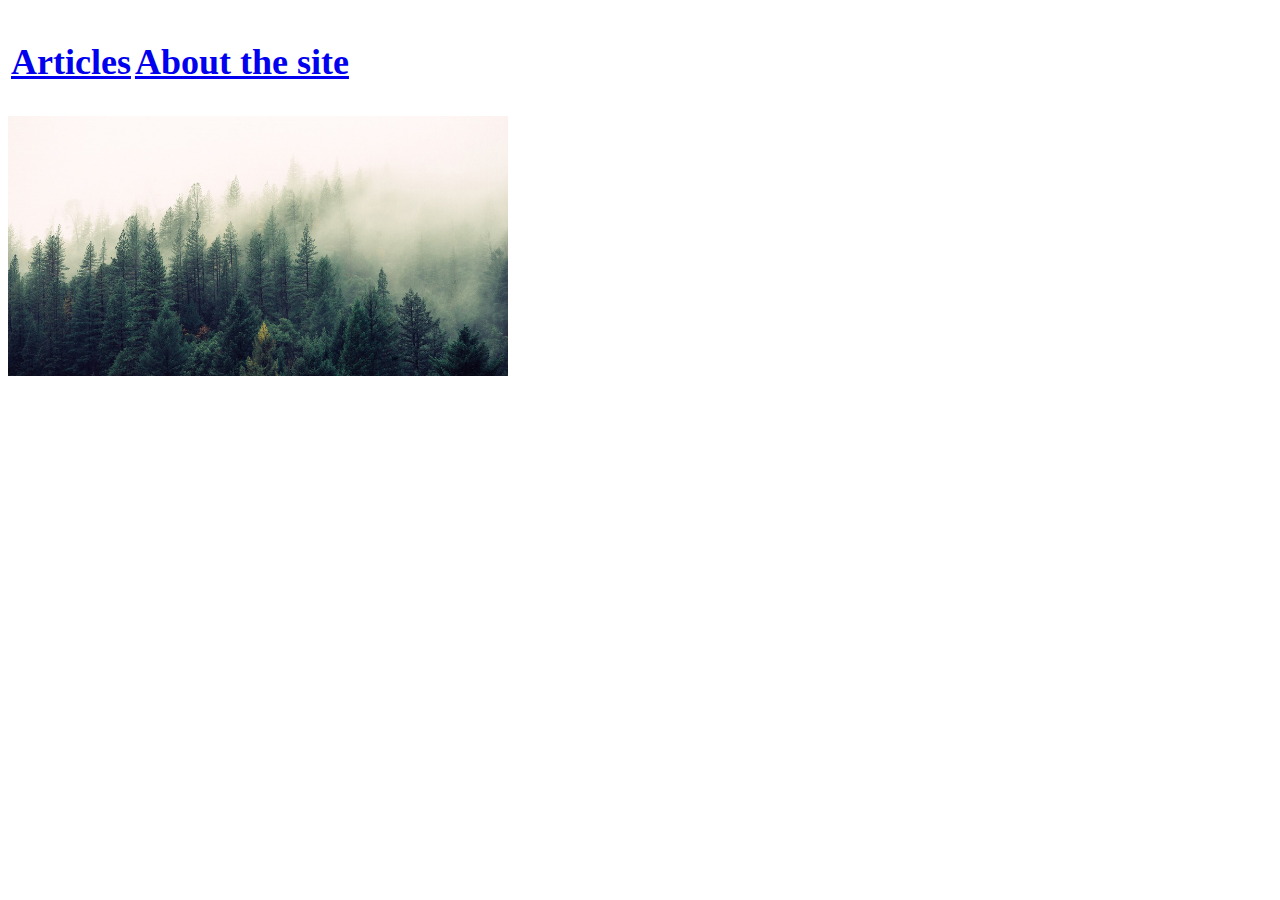
==== index.html @ 45adfdbc "Add files via upload" ====
<!DOCTYPE html>
 <html lang="ru">
	<head>			
		<title>Semen Shabashov</title>
		 <link rel="stylesheet" href="d.css">
		<meta name="viewport" content="width=device-width, initial-scale=1">
	</head>
	<body>
		 
		<table>
		  <tr>
			<td><h2><a href = "blogs.html"><h2>Articles</h2></a></h2></td>
			<td><h2><a href = "About sete.html"><h2>About the site</h2></a></h2></td> 
		  </tr>
		</table>
		<img src ="forest.jpg" width = "500px">
		<!-- Конец Меню  -->
		 
	</body>
</html>
---- d.css ----
@media screen and (min-width: 600px) {
h1 {
	color:rgb(228, 151, 18);
}
	}
.sait {
 color: green;	
}
table{
     
     
}
.photo {
	border: 3px solid white;
	margin-right: 20px;
	height: 100px;
	
}
.photove {
	 border: 8px solid green;
}

@media screen and ( max-width: 600px) {
mom {
	 display:none;
}
	}
.e1{
	color:brown;
}
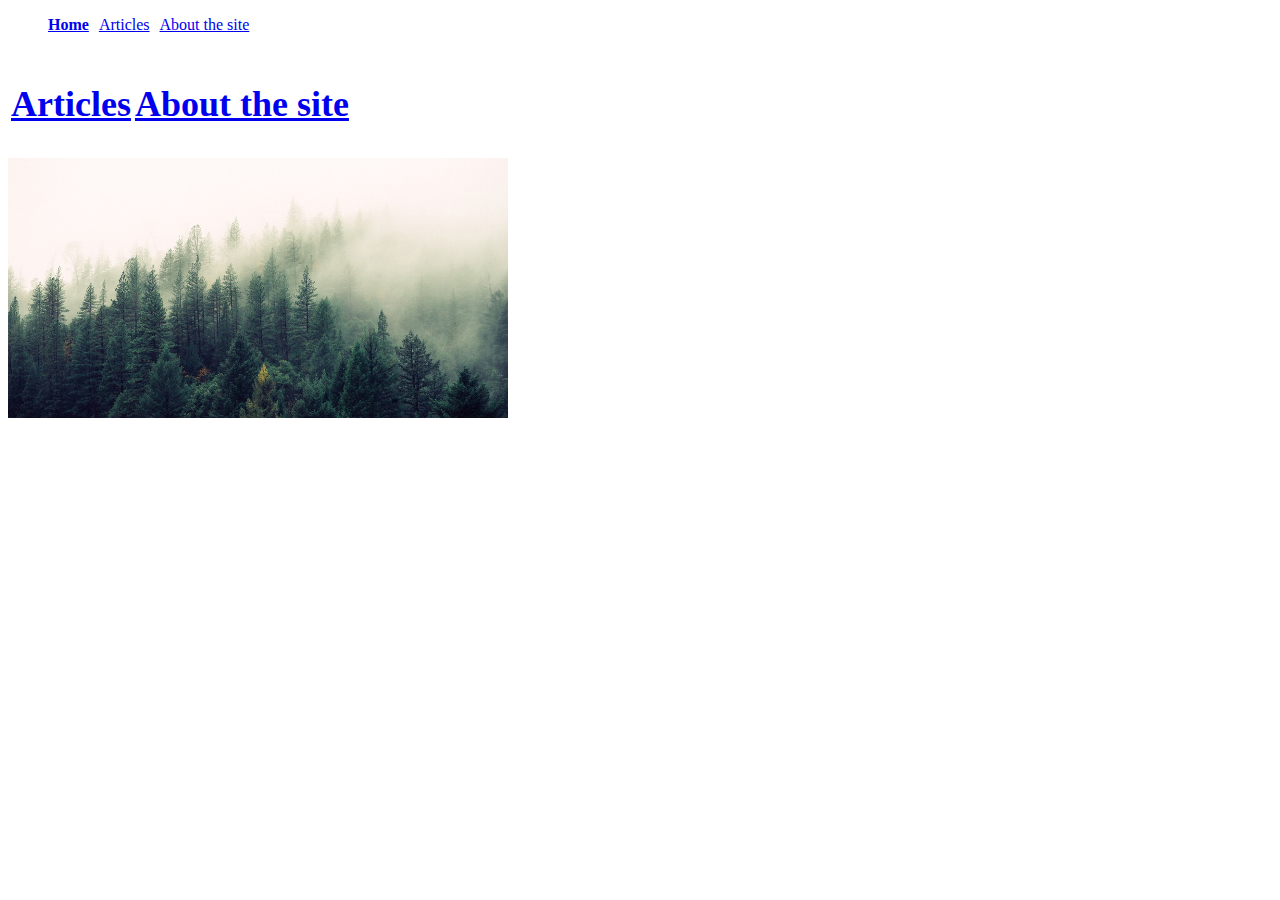
==== commit 8d3ef537: "correct resources organisation" ====
--- a/index.html
+++ b/index.html
@@ -2,19 +2,26 @@
  <html lang="ru">
 	<head>			
 		<title>Semen Shabashov</title>
-		 <link rel="stylesheet" href="d.css">
+		<link rel="stylesheet" href="css/d.css">
 		<meta name="viewport" content="width=device-width, initial-scale=1">
+		<!-- script for jQuery для нового меню -->
+		<script src="https://code.jquery.com/jquery-3.3.1.js"
+			integrity="sha256-2Kok7MbOyxpgUVvAk/HJ2jigOSYS2auK4Pfzbm7uH60=" crossorigin="anonymous">
+		</script>
 	</head>
 	<body>
-		 
+		<!-- Новое Меню с JavaScript -->
+		<script src="js/menu.js"></script>
+		<!-- Конец нового Меню  -->
+
 		<table>
 		  <tr>
 			<td><h2><a href = "blogs.html"><h2>Articles</h2></a></h2></td>
-			<td><h2><a href = "About sete.html"><h2>About the site</h2></a></h2></td> 
+			<td><h2><a href = "About.html"><h2>About the site</h2></a></h2></td> 
 		  </tr>
 		</table>
-		<img src ="forest.jpg" width = "500px">
+		<img src ="img/forest.jpg" width = "500px">
 		<!-- Конец Меню  -->
-		 
+	
 	</body>
 </html>
--- a/css/d.css
+++ b/css/d.css
@@ -0,0 +1,42 @@
+
+@media screen and (min-width: 600px) {
+h1 {
+	color:rgb(228, 151, 18);
+}
+	}
+.sait {
+ color: green;	
+}
+table{
+     
+     
+}
+.photo {
+	border: 3px solid white;
+	margin-right: 20px;
+	height: 100px;
+	
+}
+.photove {
+	 border: 8px solid green;
+}
+
+@media screen and ( max-width: 600px) {
+mom {
+	 display:none;
+}
+	}
+.e1{
+	color:brown;
+}
+
+.active {
+	text-decoration: none;
+	font-weight: bold;
+	color: brown;
+}
+
+#menu > ul > li{
+	display: inline-block;
+	margin-right: 10px;
+}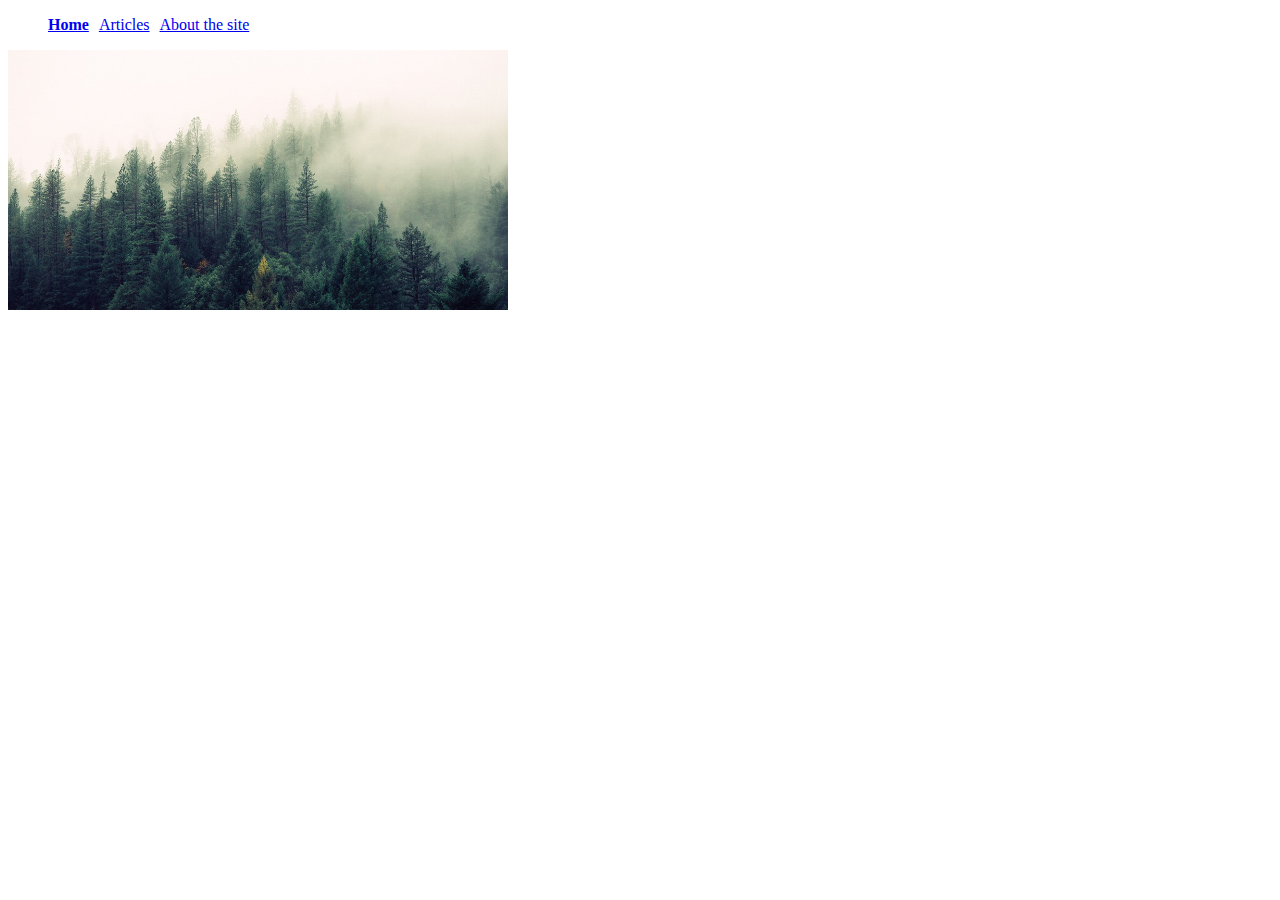
==== commit c9997028: "Delete old menu" ====
--- a/index.html
+++ b/index.html
@@ -1,6 +1,7 @@
 <!DOCTYPE html>
  <html lang="ru">
-	<head>			
+	<head>
+		<meta charset="utf-8">			
 		<title>Semen Shabashov</title>
 		<link rel="stylesheet" href="css/d.css">
 		<meta name="viewport" content="width=device-width, initial-scale=1">
@@ -13,15 +14,7 @@
 		<!-- Новое Меню с JavaScript -->
 		<script src="js/menu.js"></script>
 		<!-- Конец нового Меню  -->
-
-		<table>
-		  <tr>
-			<td><h2><a href = "blogs.html"><h2>Articles</h2></a></h2></td>
-			<td><h2><a href = "About.html"><h2>About the site</h2></a></h2></td> 
-		  </tr>
-		</table>
+		
 		<img src ="img/forest.jpg" width = "500px">
-		<!-- Конец Меню  -->
-	
 	</body>
 </html>
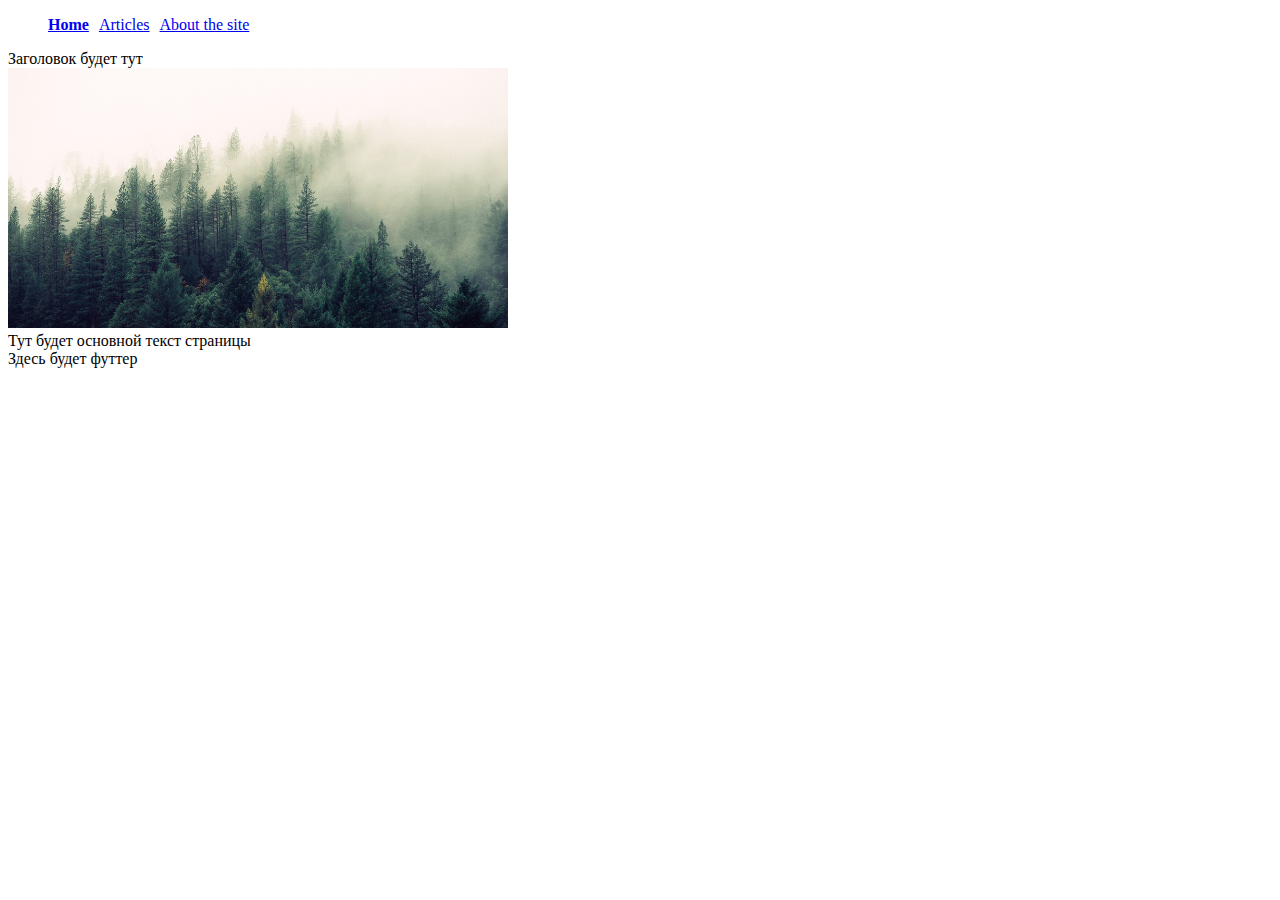
==== commit 6a5a7752: "update base page structure" ====
--- a/index.html
+++ b/index.html
@@ -14,7 +14,19 @@
 		<!-- Новое Меню с JavaScript -->
 		<script src="js/menu.js"></script>
 		<!-- Конец нового Меню  -->
-		
-		<img src ="img/forest.jpg" width = "500px">
+		<main>
+        		<section class"title">
+				Заголовок будет тут
+			</section>
+			<section class"image">
+				<img src ="img/forest.jpg" width = "500px">
+			</section>
+			<section class"text">
+				Тут будет основной текст страницы
+			</section>
+		</main>
+		<footer>
+			Здесь будет футтер
+		</footer>
 	</body>
 </html>
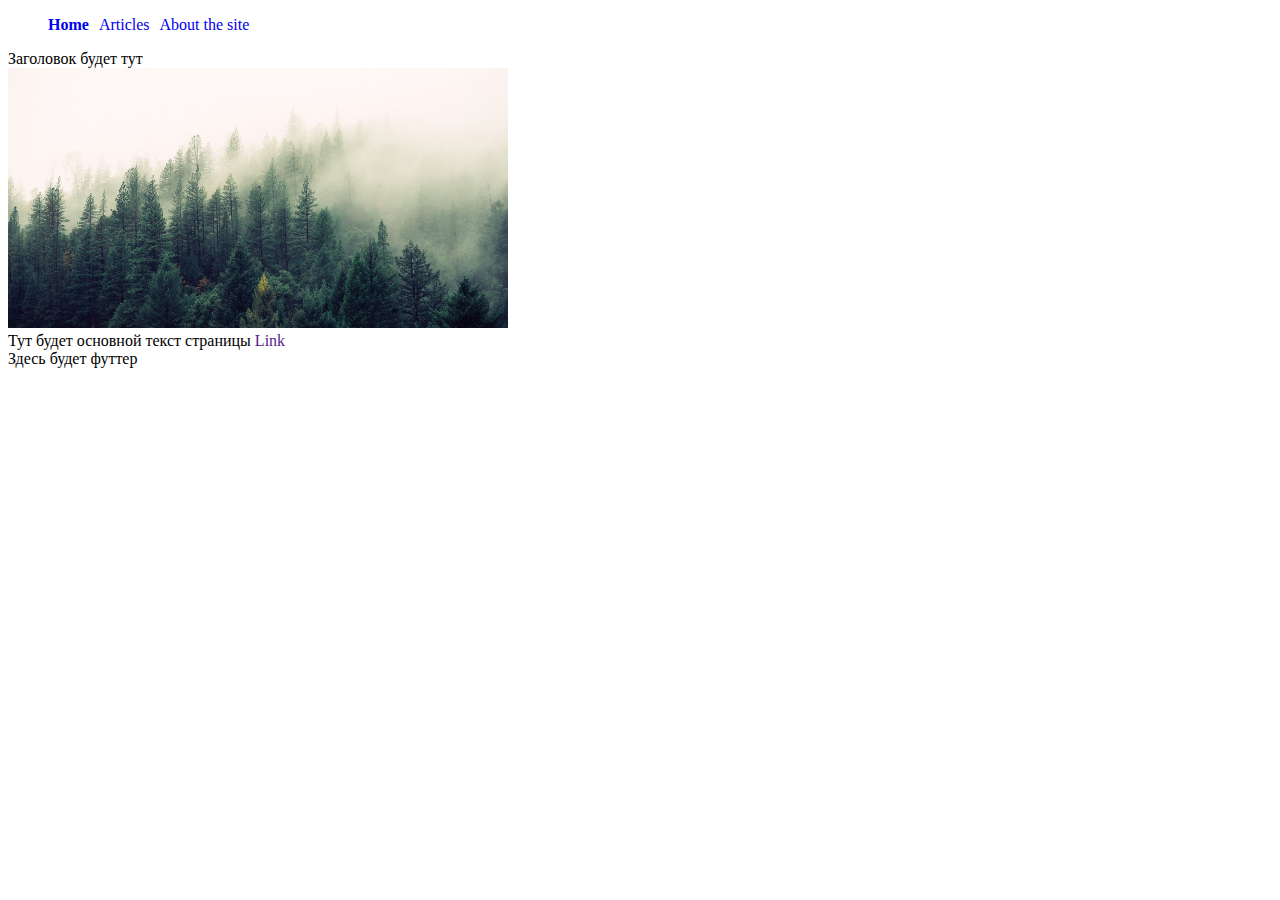
==== commit ea29ba38: "Test" ====
--- a/index.html
+++ b/index.html
@@ -22,7 +22,7 @@
 				<img src ="img/forest.jpg" width = "500px">
 			</section>
 			<section class"text">
-				Тут будет основной текст страницы
+				Тут будет основной текст страницы <a href="">Link</a>
 			</section>
 		</main>
 		<footer>
--- a/css/d.css
+++ b/css/d.css
@@ -39,4 +39,7 @@
 #menu > ul > li{
 	display: inline-block;
 	margin-right: 10px;
-}+}
+a:link {
+  text-decoration: none; 
+}
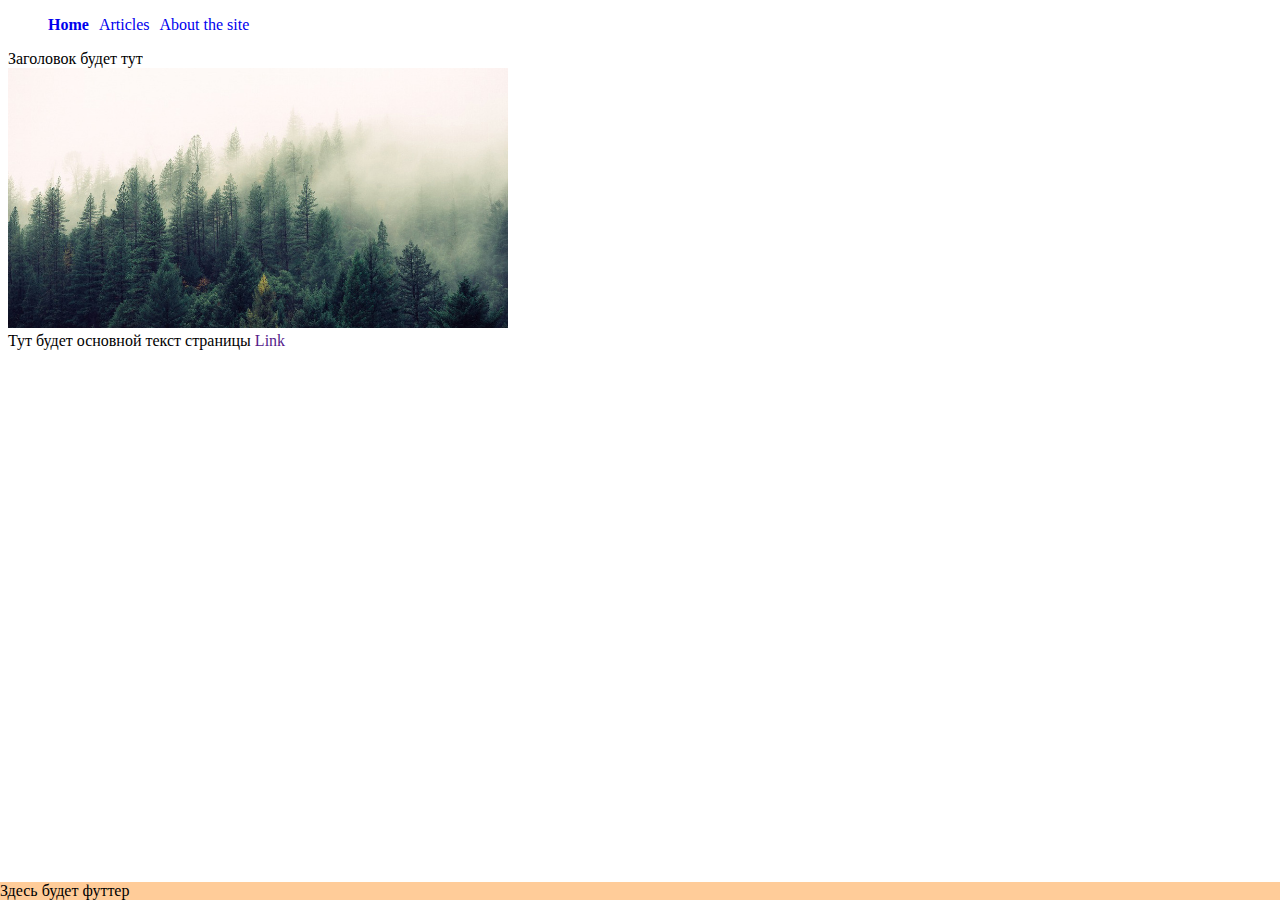
==== commit 8c176596: "Update href css" ====
--- a/index.html
+++ b/index.html
@@ -3,7 +3,7 @@
 	<head>
 		<meta charset="utf-8">			
 		<title>Semen Shabashov</title>
-		<link rel="stylesheet" href="css/d.css">
+		<link rel="stylesheet" href="css/style.css">
 		<meta name="viewport" content="width=device-width, initial-scale=1">
 		<!-- script for jQuery для нового меню -->
 		<script src="https://code.jquery.com/jquery-3.3.1.js"
--- a/css/style.css
+++ b/css/style.css
@@ -0,0 +1,55 @@
+
+@media screen and (min-width: 600px) {
+h1 {
+	color:rgb(228, 151, 18);
+}
+	}
+.sait {
+ color: green;	
+}
+table{
+     
+     
+}
+.photo {
+	border: 3px solid white;
+	margin-right: 20px;
+	height: 100px;
+	
+}
+.photove {
+	 border: 8px solid green;
+}
+
+@media screen and ( max-width: 600px) {
+mom {
+	 display:none;
+}
+	}
+.e1{
+	color:brown;
+}
+
+.active {
+	text-decoration: none;
+	font-weight: bold;
+	color: brown;
+}
+
+#menu > ul > li{
+	display: inline-block;
+	margin-right: 10px;
+}
+a:link {
+  text-decoration: none; 
+}
+footer {
+background-color:#ffcc99;
+position: fixed;
+left: 0;
+bottom: 0;
+width: 100%;
+} 
+body {
+background-color:white;
+}
